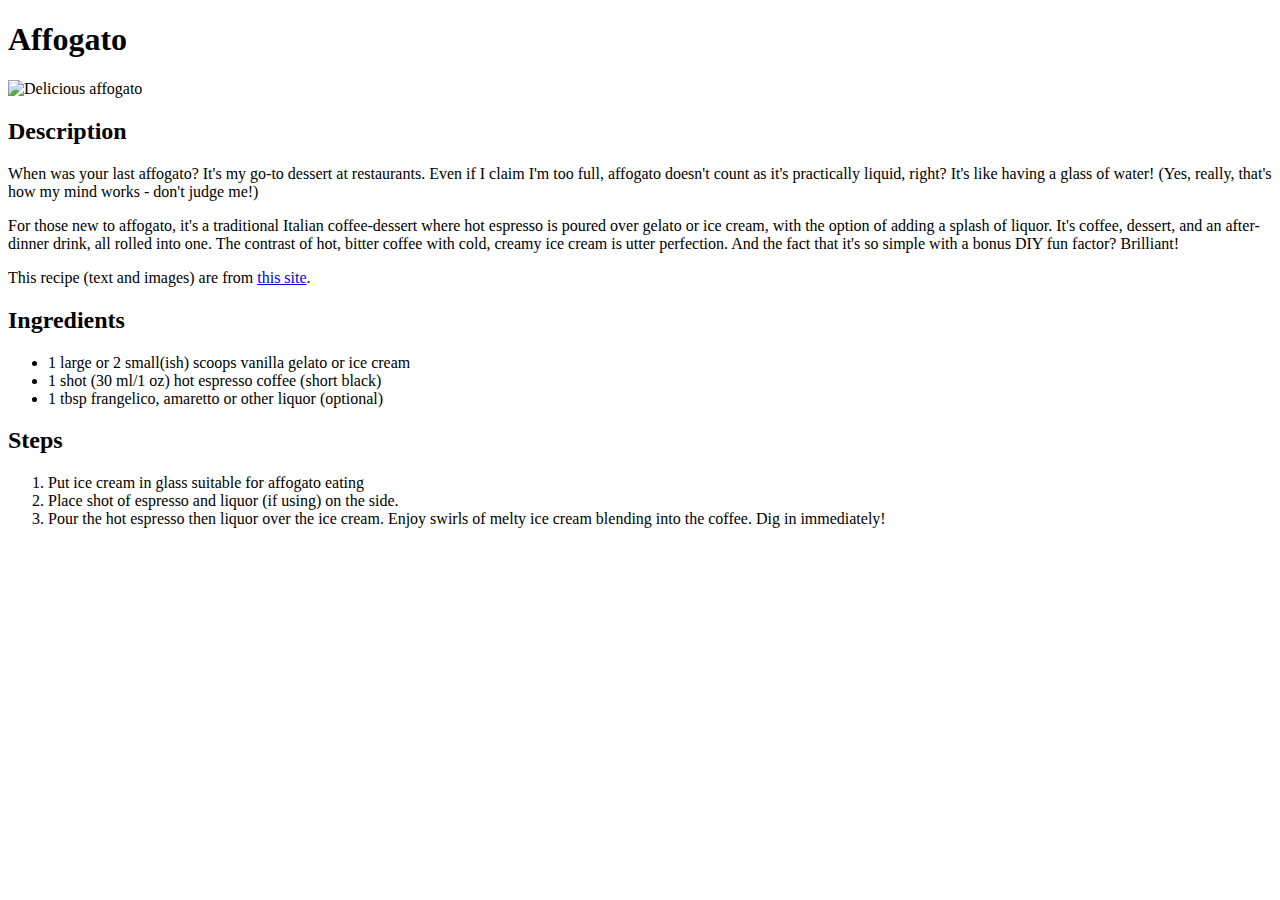
==== recipes/affogato.html @ aef85f87 "Add tuna sandwich and affogato recipes, and update index.html" ====
<!DOCTYPE html>
<html lang="en">
<head>
    <meta charset="UTF-8">
    <meta name="viewport" content="width=device-width, initial-scale=1.0">
    <title>Desert</title>
</head>
<body>
    <h1>Affogato</h1>
    <img alt="Delicious affogato" src="https://www.recipetineats.com/wp-content/uploads/2023/06/Affogato_0.jpg">
    <h2>Description</h2>
    <p>When was your last affogato? It's my go-to dessert at restaurants. Even if I claim I'm too full, affogato doesn't count as it's practically liquid, right? It's like having a glass of water! (Yes, really, that's how my mind works - don't judge me!)</p>
    <p>For those new to affogato, it's a traditional Italian coffee-dessert where hot espresso is poured over gelato or ice cream, with the option of adding a splash of liquor. It's coffee, dessert, and an after-dinner drink, all rolled into one. The contrast of hot, bitter coffee with cold, creamy ice cream is utter perfection. And the fact that it's so simple with a bonus DIY fun factor? Brilliant!</p>
    <p>This recipe (text and images) are from <a href="https://www.recipetineats.com/affogato/">this site</a>.</p>
    <h2>Ingredients</h2>
    <ul>
        <li>1 large or 2 small(ish) scoops vanilla gelato or ice cream</li>
        <li>1 shot (30 ml/1 oz) hot espresso coffee (short black)</li>
        <li>1 tbsp frangelico, amaretto or other liquor (optional)</li>
    </ul>
    <h2>Steps</h2>
    <ol>
        <li>Put ice cream in glass suitable for affogato eating</li>
        <li>Place shot of espresso and liquor (if using) on the side.</li>
        <li>Pour the hot espresso then liquor over the ice cream. Enjoy swirls of melty ice cream blending into the coffee. Dig in immediately!</li>
    </ol>
</body>
</html>
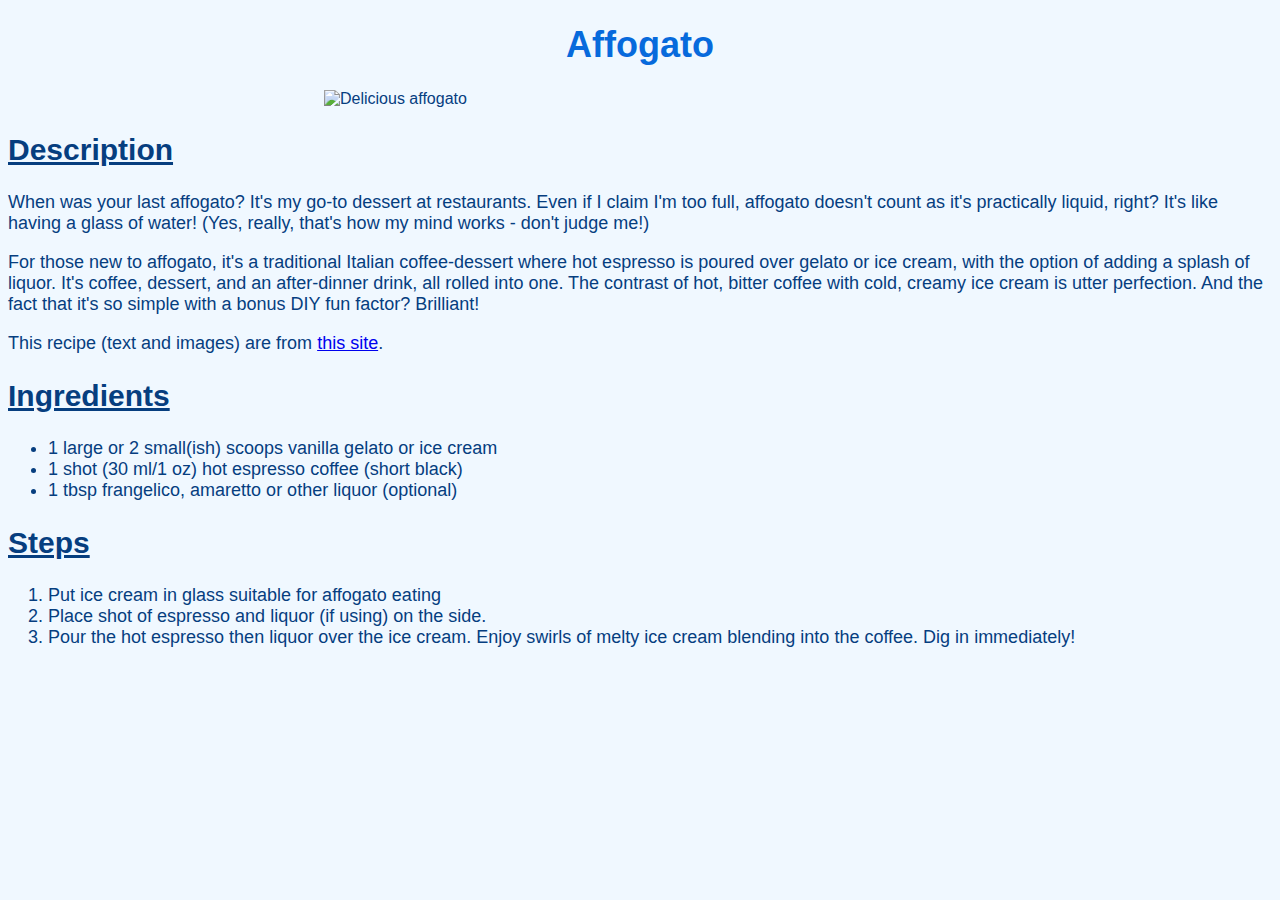
==== commit ce01273e: "Add stylesheet" ====
--- a/recipes/affogato.html
+++ b/recipes/affogato.html
@@ -4,6 +4,7 @@
     <meta charset="UTF-8">
     <meta name="viewport" content="width=device-width, initial-scale=1.0">
     <title>Desert</title>
+    <link rel="stylesheet" href="../style.css">
 </head>
 <body>
     <h1>Affogato</h1>
--- a/style.css
+++ b/style.css
@@ -0,0 +1,35 @@
+body {
+  font-family: Verdana, Geneva, Tahoma, sans-serif;
+  background-color: aliceblue;
+  color: #063e7f;
+}
+
+h1 {
+  font-size: 36px;
+  color: #076adc;
+  text-align: center;
+}
+
+h2 {
+  font-size: 30px;
+  text-decoration: underline;
+}
+
+h3 {
+  font-size: 24px;
+}
+
+p, li {
+  font-size: 18px;
+}
+
+a:visited {
+  color: darkviolet;
+}
+
+img {
+  display: block;
+  margin-left: auto;
+  margin-right: auto;
+  width: 50%;
+}